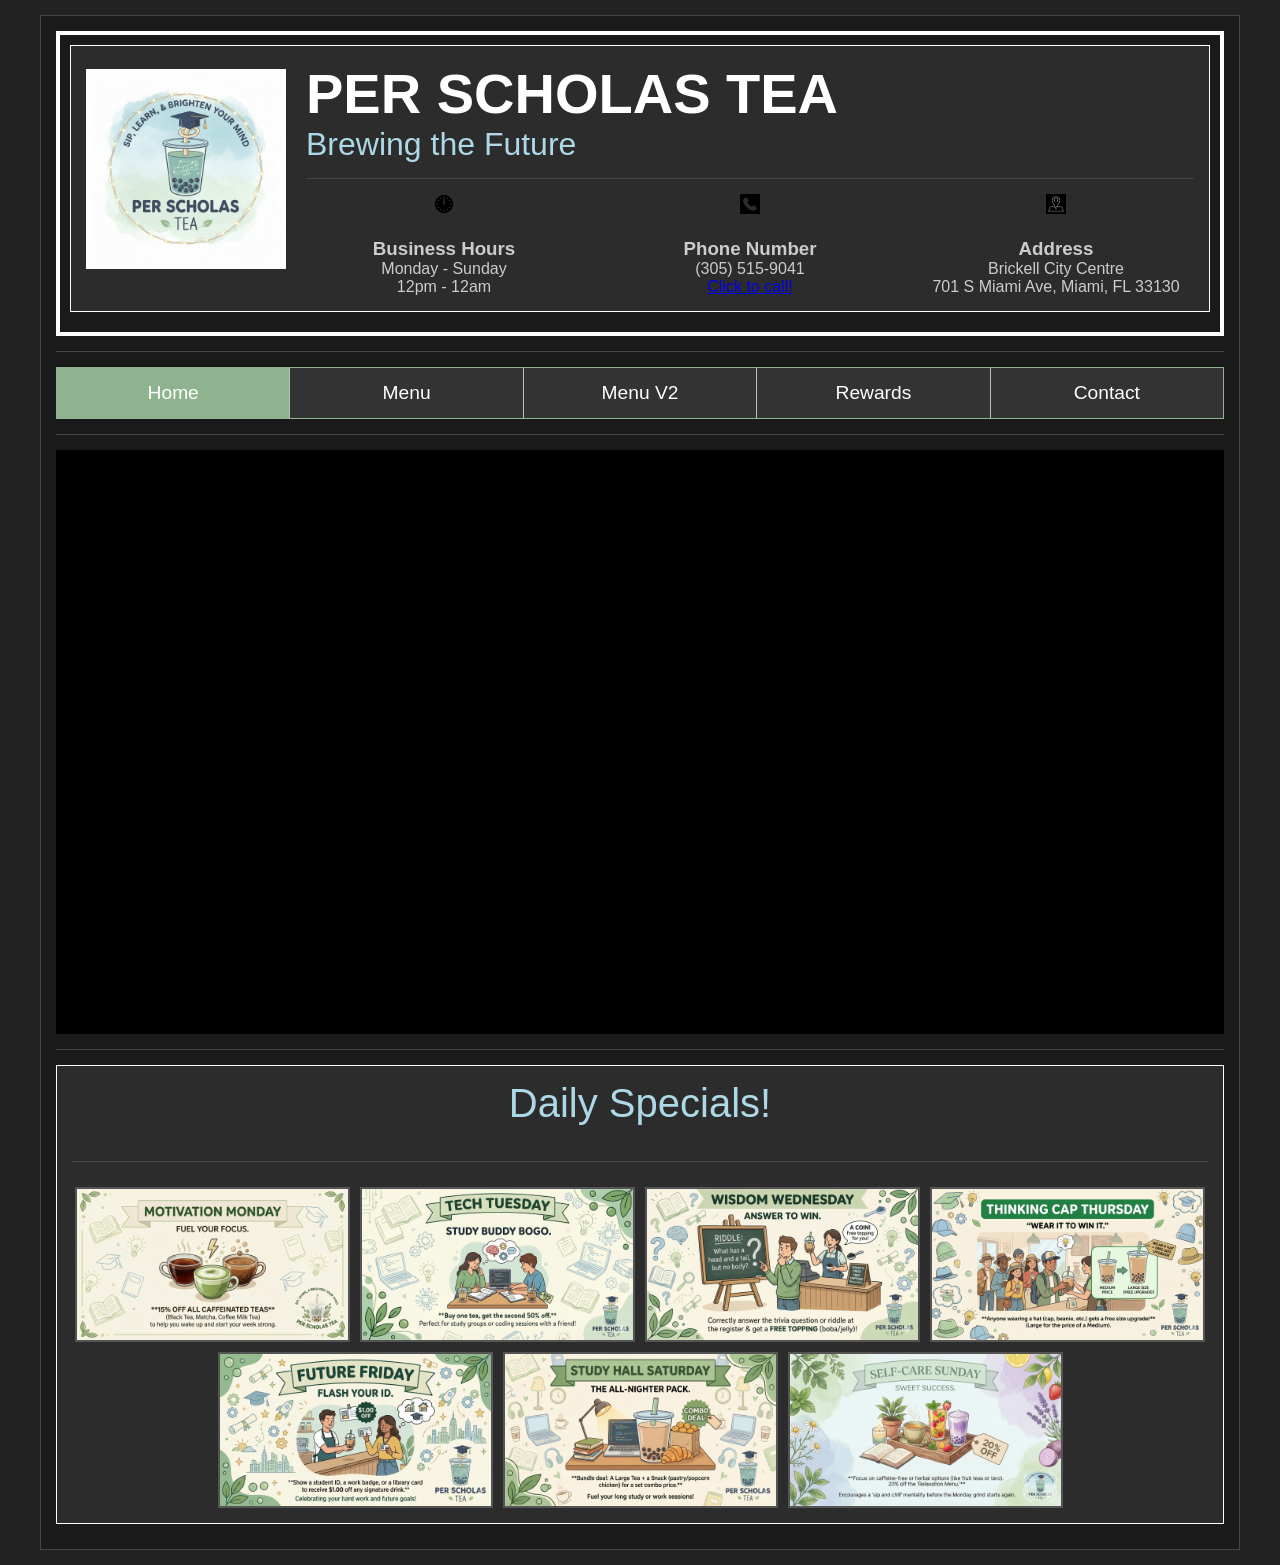
==== index.html @ 9b8daed0 "Code modifications on all pages for finalization" ====
<!DOCTYPE html>
<html lang="en">
<head>
    <meta charset="UTF-8">
    <meta name="viewport" content="width=device-width, initial-scale=1.0">
    <title>Per Scholas Tea Index</title>
    <link rel="stylesheet" href="style.css">
</head>

<body>
        <main id="main-container">
        <header id="section1">

            <div class="box b0-business">
                <img 
                    src="BusinessLogo.png" 
                    alt="Per Scholas Tea Business Logo" 
                    class="business-img">
<hr class="section-hr">
            <div class="header-text"> 
                <h1 class="BusinessName">PER SCHOLAS TEA</h1> 
                <p class="BusinessSlogan">Brewing the Future</p>
                
<hr class="section-hr">

                <div class="businessInfo-container">
                    <div class="businessInfo">
                        <img class="busIcon" src="Clock.png" alt="Business Hour Icon">
                <h3>Business Hours</h3>
                <p>Monday - Sunday<br>12pm - 12am</p></div>

                 <div class="businessInfo">
                    <img class="busIcon" src="Phone.svg" alt="Phone Icon">
                <h3>Phone Number</h3>
                <p>(305) 515-9041</p>
                <a href="tel:+3055159041">Click to call!</a>
                </div>
               
            <div class="businessInfo">
                <img class="busIcon" src="Location.jpeg" alt="Address Icon">
                <h3>Address</h3>
                    <p>Brickell City Centre</p>
                    <p>701 S Miami Ave, Miami, FL 33130</p>
                 </div>
                 </div>
    
            </div>
        </div>
    </header>

<hr class="section-hr">
                <nav>
                    <ul class="mainNav">
                    <li><a class="active" href="index.html">Home</a></li>
                    <li><a href="menu.html">Menu</a></li>
                    <li><a href="menuV2.html">Menu V2</a></li>
                    <li><a href="rewards.html">Rewards</a></li>
                    <li><a href="contact.html">Contact</a></li>
                 </ul>
            </nav>
<hr class="section-hr">

            <div class="box b1-video"> 
                <video class="mainVid" autoplay muted loop playsinline>
                    <source src="MainVideo.mp4" type="video/mp4">
                    Your browser does not support the video tag.
                </video>
            </div>

<hr class="section-hr">

            <div class="box b2-promo">
                <div class="daily-title">Daily Specials!</div>                
<hr class="section-hr full-width-hr">
				<img src="Motivation-Monday.png" alt="Motivation Monday">
                <img src="Tech-Tuesday.png" alt="Tech Tuesday">
                <img src="Wisdom-Wednesday.png" alt="Wisdom Wednesday">
                <img src="Thinking-Cap-Thursday.png" alt="Thinking Cap Thursday">
                <img src="Future-Friday.png" alt="Future Friday">
                <img src="Study-Hall-Saturday.png" alt="Study Hall Saturday">
                <img src="Self-Care-Sunday.png" alt="Self-Care Sunday">
            </div>
    </main>
</body>
</html>
---- style.css ----
* {
    box-sizing: border-box;
    margin: 0;
    padding: 0;
}

body {
    background-color: #222;
    color: #ccc; 
    font-family: Arial, sans-serif;
    padding: 15px;
}

.mainNav {
	display: flex;
    width: 100%;
	margin: 0;
	padding: 0;
	font: 1.2em sans-serif;
	overflow: hidden;
	background-color: #333;
    border:1px solid #8FB38F ;

}
.mainNav li {
    flex: 1;
    list-style: none;      /* Removes the bullet points */
    border-left: 1px solid #bbb;
}

.mainNav li:first-child {
    border-left: none;
}

.mainNav a {
    display: block;
    width: 100%;
    color: white;
    text-align: center; /* Ensures text is in the middle */
    padding: 14px 0;
    text-decoration: none;
}

.box {
    padding: 15px;
    background-color: #2c2c2c;
    border: 1px solid white
}

.b0-business {
    flex: 3 1 450px;
    display: flex;
    flex-direction: row;
    align-items: center;
    text-align: left;
    gap: 10px;
}

.business-img {
    width: 200px; 
    height: 200px; 
    object-fit: cover;
    margin-bottom: 20px;
    border: 3px solid white; 
}

.BusinessName {
    color: white;
    font-size: 3.5em;
}

.BusinessSlogan {
    color: lightblue;
    font-size: 2em;
}

.businessInfo-container {
    display: grid;
    grid-template-columns: 1fr 1fr 1fr;
    align-items: left;
    width: 100%;
    gap: 30px;               
}

.busIcon {
    width: 20px; 
    height: 20px; 
    object-fit: cover;
    margin-bottom: 20px;
}
.businessInfo {
    text-align: center;
}

li {
    border-left: 1px solid #bbb; 
}

li a {
	display: block;
	color: white;
	text-align: center;
	padding: 10px 15px;
	text-decoration: none;
}

li a:hover:not(.active) {
	background-color: #111;
}

.active {
	background-color: #8FB38F;
} 

.separator, .section-hr {
    border: none; 
    height: 1px; 
    background-color: #444; 
    margin: 15px 0; 
}

.full-width-hr {
    width: 100%;
}

#main-container {
    max-width: 1200px;
    margin: 0 auto; 
    background-color: #1a1a1a;
    padding: 15px;   
    border: 1px solid #444;
}

#section1 {
    display: flex;
    flex-wrap: wrap;
    border: 4px solid white;
    gap: 10px;
    padding: 10px;
}

.box {
    padding: 15px;
    background-color: #2c2c2c;
    border: 1px solid white;
    margin-bottom: 10px;
}

/*index*/
.b1-video {
    width: 100%;
    padding: 0;
    background: black;
    overflow: hidden;
    border: none;
}

.mainVid {
    width: 100%; 
    height: auto; 
    object-fit: cover;
    display: block;
}

/* -- ADDED -- */
.header-text {
	flex: 1;
}/* -- ADDED -- */

.shopName {
    color: white;
    font-size: 3.5em;
/* -- ADDED -- */
    margin-bottom: 10px;
}

.slogan {
    color: lightblue;
    font-size: 2.5em;
}

.daily-title {
    width: 100%;
    text-align: center;
    color: lightblue;
    font-size: 2.5em;
    margin-bottom: 10px;
}


.DailySpecials {
    color: lightblue;
    font-size: 2.5em;
    text-align: center;
}

.b2-promo {
    flex: 1 1 100%;
    background-color:#2c2c2c;
    padding: 15px;
/* -- ADDED -- */
    display: flex;
    gap: 10px;
    flex-wrap: wrap;
    justify-content: center;
/* -- REMOVED -- */
    /* margin: 1; */
}

/* -- ADDED -- */
.b2-promo img {
    max-width: 275px;
    height: auto;
    border: 2px solid #555;
}/* -- ADDED -- */

    /*Menu*/
#section2 {
    flex: 2;
    min-width: 400px;
    border: 4px solid white;
}

.main-menu-flex { 
	display: flex; 
}

/* -- ADDED -- */
.menu-col {
    flex: 3; /* Takes up 3/4 of the space */
    min-width: 300px;
}/* -- ADDED -- */

/* -- ADDED -- */
.content-col {
    flex: 1; /* Takes up 1/4 of the space (Sidebar) */
    min-width: 250px;
}/* -- ADDED -- */


/* -- ADDED -- */
.teaDes {
    display: grid;
    grid-template-columns: 90px 1fr;
    gap: 15px;
    align-items: start;
    background-color: #333;
    padding: 10px;
    margin-bottom: 10px;
    border-radius: 5px;
}/* -- ADDED -- */

.drinkImage{
    width: 80px;
    height: 80px;
    object-fit: cover;
    border-radius: 5px;
    grid-column: 1;
    grid-row: 1 / span 2;
}
.teaDes h3 {
    grid-column: 2;
    margin: 0;
    display: flex;
    justify-content: space-between;
    color: #8FB38F;
/* -- ADDED -- */
    font-size: 1.1em;
}

.teaDes h3 .drinkDes1{
    grid-column: 2;
    margin: 0;
    display: flex;
    justify-content: space-between;
    color: #8FB38F;
/* -- ADDED -- */
    font-size: 1.1em;
    margin-bottom: 5px;
/* -- REMOVED -- 
    align-items: flex-start;
    flex-wrap: wrap;
    gap: 10px;
    */
}

.teaType {
    display: flex;
    justify-content: space-between;
    color: white;
/* -- ADDED -- */
    font-size: 1.5em;
    margin-bottom: 5px;
/* -- REMOVED -- 
    align-items: flex-start;
    flex-wrap: wrap;
    gap: 10px;
    */
}

.topType h3 {
    color: #8FB38F;
/* -- ADDED -- */
    font-size: 1.1em;
    margin-bottom: 5px;
    text-align: center;
/* -- REMOVED -- 
    align-items: flex-start;
    flex-wrap: wrap;
    gap: 10px;
    */
}

.topCol {
    display: grid; 
    grid-template-columns: 1fr 1fr; 
    gap: 10px; 
    list-style: none; 
}

.topCol2 {
    display: grid; 
    grid-template-columns: 1fr 1fr; 
    gap: 10px; 
    list-style: none; 
    padding: 0;
}

.topping-item {
    display: flex; 
    flex-direction: column; 
    align-items: center; 
    text-align: center; 
    border: none;
}

.section-title {
    font-size: 1.4em;
    color: white;
    border-bottom: 2px solid #555;
    padding-bottom: 15px;
    margin-bottom: 15px;
    font-weight: bold;
    text-align: center;
}

.MenuTitle {
    font-size: 2.0em;
    color: white;
    border-bottom: 2px solid #555;
    padding-bottom: 15px;
    margin-bottom: 15px;
    font-weight: bold;
    text-align: center;
}

#section3 {
    display: flex;
    flex-wrap: wrap;
    border: 4px solid white;
    gap: 10px;
    padding: 10px;
}

.size-table {
	width: 100%;
    border-collapse: collapse;
    margin-bottom: 20px;
/* -- ADDED -- */
    color: #ccc;
}

.size-table th {
    border: 1px solid #ddd;
	    padding: 8px;
        text-align: center;
        text-emphasis: strong;
}

.size-table td {
    border: 1px solid #ddd;
	    padding: 8px;
        text-align: center;
}

.size-table th {
/* -- REMOVED -- 
    background-color: #f2f2f2;
    */
/* -- ADDED -- */
    background-color: #444;
    color: white;
}
        
.price {
/* -- REMOVED -- 
    margin: 0 0 0 0;
    font-size: 0.9em;
    color: #aaa;
    white-space: nowrap;
    */
/* -- ADDED -- */
    font-size: 0.9em;
    color: #eee;
}

.b5-sizes, .b6-sweetness, .b7-toppings {
    flex: 1; /* Takes up 1/4 of the space (Sidebar) */
    min-width: 250px;
}/* -- ADDED -- */
/* --- SWEETNESS BARS --- */
.sweetLev-container {
	width: 100%;
    border-collapse: collapse;
    margin-bottom: 20px;
/* -- ADDED -- */
    color: #ccc;
}
.sweetLev {
    display: block;
    margin-bottom: 5px;
    font-weight: bold;
/* -- ADDED -- */
	font-size: 0.9rem;
}

.bar-outer {
    height: 20px;
    background-color: #444;
    border-radius: 10px;
    overflow: hidden;
}

.bar-inner {
    height: 100%;
    text-align: right;
    padding-right: 10px;
    line-height: 20px;
    color: white;
    transition: width 0.5s;
/* -- REMOVED -- 
    border-radius: 10px 0 0 10px; 
 */
/* -- ADDED -- */
    font-size: 0.8rem;
    background-color: #8FB38F; /* Default Green */
}

.topImage {
    width: 100px; 
    height: 100px; 
    object-fit: cover;

}

.topImageV2 {
    width: 100px; 
    height: 100px; 
    object-fit: cover;
    margin-bottom: 20px;
}
/* --- REWARDS & CONTACT --- */
.form-group {
    margin-bottom: 15px;
}

fieldset {
    border: 1px solid #ccc;
    padding: 15Px;
    margin-bottom: 20px;
/* -- ADDED -- */
	background-color: #252525;
}

legend {
    font-size: 1.5em;
	font-weight: bold;
    text-align: left;
    color: #fff;        /* -- REMOVED --  eee*/ 
/* -- ADDED -- */
    padding: 0 5px;
}

.topCol2 {
    display: grid;
    grid-template-columns: repeat(4, 1fr); /* Creates 4 columns */
    gap: 15px;               
    list-style: none;            
    padding: 0;
    margin: 0;
}

.topCol2 li {
    color: #ccc; 
    padding: 5px 0; 
    border-bottom: 1px solid #444; 
}

.drinkSizes {
    display: grid;
    grid-template-columns: 1fr 2fr 1fr;
    align-items: center;
    width: 100%;
    gap: 30px;               
}


.rewards-info h3 {
    margin: 0;
    display: flex;
    justify-content: space-between;
    color: #8FB38F;
/* -- ADDED -- */
    font-size: 1.1em;
}

.rewardsOutline {
    display: grid;
    grid-template-columns: repeat(auto-fit, minmax(250px, 1fr));
    gap: 20px;
    background-color: #333;
    padding: 20px;
    margin-bottom: 20px;
    border-radius: 5px;
}

.reward.box {
    text-align: center;
    padding: 10px;
    background-color: #2c2c2c;
    border: 1px solid #444;
}

.rewardsImage {
    width: 333px;
    height: auto;
    object-fit: cover;
    border-radius: 5px;
    margin-top: 10px;
}

/* -- ADDED -- */
input[type="text"], 
input[type="email"], 
input[type="tel"], 
input[type="date"], 
input[type="password"], 
input[type="number"],
input[type="time"],
select, 
textarea {
    width: 100%;
    padding: 8px;
    border: 1px solid #555;
    background-color: #eee;
    color: #000;
    border-radius: 4px;
}/* -- ADDED -- */

textarea {
    height: 100px;
/* -- ADDED -- */   
    resize: vertical;
/* -- REMOVED -- 
    width: 100%;
    padding: 10px;
    margin-bottom: 10px;
    */
}



.radio-group {
    display: flex;
    align-items: center; 
    gap: 10px; 
}

.radio-group input[type="radio"] {
    margin: 0; 
    margin-right: 5px; 
    cursor: pointer;
}

.radio-group label {
    cursor: pointer; 
    margin-right: 15px; 
}


.ClearBtn, /* -- ADDED -- */ button {
    background-color: white;
    color: black;
    padding: 12px 20px;
    border: none;
    cursor: pointer;
    transition: transform 0.3s ease;
/* -- ADDED -- */
	font-size: 1rem;
	margin-top: 10px;
}

.ClearBtn:hover {
    transform: scale(1.05)
    background-color: #d32f2f; /* Darker red on hover */
    opacity: 0.9;
}

.SubmitBtn, /* -- ADDED -- */ button {
    background-color: #8FB38F;
    color: white;
    padding: 12px 20px;
    border: none;
    cursor: pointer;
    transition: transform 0.3s ease;
/* -- ADDED -- */
	font-size: 1rem;
	margin-top: 10px;
}

.SubmitBtn:hover, /* -- ADDED -- */ button {
    transform: scale(1.05);
/* -- ADDED -- */
	background-color: #45a049;
}

@keyframes wiggle {
    0% { transform: rotate(0deg); }
    25% { transform: rotate(5deg); }
    50% { transform: rotate(0deg); }
    75% { transform: rotate(-5deg); }
    100% { transform: rotate(0deg); }
}

.AnimatedHeader:hover {
    animation: wiggle 0.5s ease-in-out;
    cursor: default;
    color: #4CAF50;
}
.GetUpdates {
    max-width: 100%;
    margin: 0 auto; /* Centers the form */
}

    .ContactContainer {
    max-width: 100%;
    margin: 0 auto; /* Centers the form */
}
    
.GetUpdates {
    padding: 20px;
    text-align: left;
/* -- ADDED -- */
    color: white; /* Dark text for light background box */
    border-radius: 5px;
    border-color: white;
}
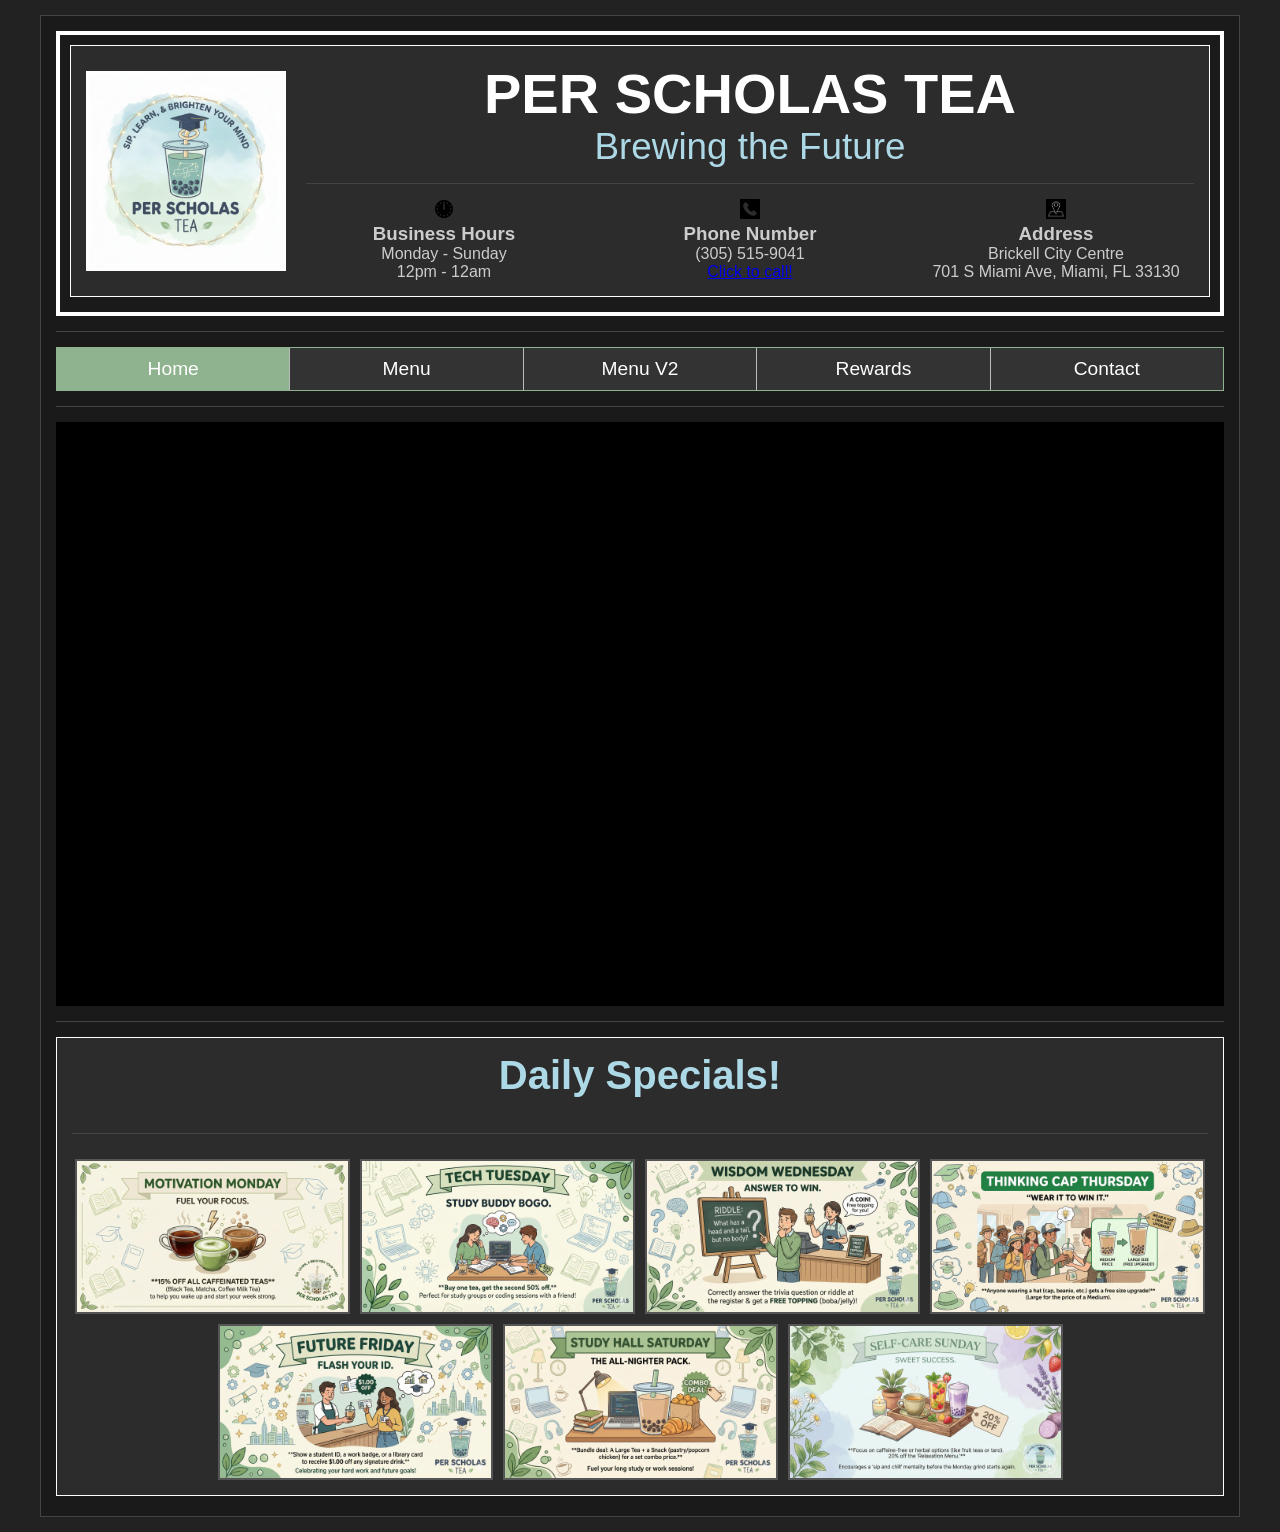
==== commit a98b1585: "Code Revised and media folder created" ====
--- a/index.html
+++ b/index.html
@@ -8,78 +8,92 @@
 </head>
 
 <body>
-        <main id="main-container">
+    <div id="main-container">
         <header id="section1">
-
             <div class="box b0-business">
                 <img 
-                    src="BusinessLogo.png" 
+                    src="media/BusinessLogo.png" 
                     alt="Per Scholas Tea Business Logo" 
                     class="business-img">
-<hr class="section-hr">
-            <div class="header-text"> 
-                <h1 class="BusinessName">PER SCHOLAS TEA</h1> 
-                <p class="BusinessSlogan">Brewing the Future</p>
+
+                <hr class="section-hr">
+            
+                <div class="header-text"> 
+                    <h1 class="BusinessName">PER SCHOLAS TEA</h1> 
+                    <p class="BusinessSlogan">Brewing the Future</p>
                 
-<hr class="section-hr">
+                    <hr class="section-hr">
 
-                <div class="businessInfo-container">
-                    <div class="businessInfo">
-                        <img class="busIcon" src="Clock.png" alt="Business Hour Icon">
-                <h3>Business Hours</h3>
-                <p>Monday - Sunday<br>12pm - 12am</p></div>
+                    <div class="businessInfo-container">
+                        <div class="businessInfo">
+                            <img 
+                                class="busIcon" 
+                                src="media/Clock.png" 
+                                alt="Business Hour Icon">
+                            <h3>Business Hours</h3>
+                            <p>Monday - Sunday<br>12pm - 12am</p>
+                        </div>
 
-                 <div class="businessInfo">
-                    <img class="busIcon" src="Phone.svg" alt="Phone Icon">
-                <h3>Phone Number</h3>
-                <p>(305) 515-9041</p>
-                <a href="tel:+3055159041">Click to call!</a>
+                        <div class="businessInfo">
+                            <img 
+                                class="busIcon" 
+                                src="media/Phone.svg" 
+                                alt="Phone Icon">
+                            <h3>Phone Number</h3>
+                            <p>(305) 515-9041</p>
+                            <a href="tel:+3055159041">Click to call!</a>
+                        </div>
+               
+                        <div class="businessInfo">
+                            <img 
+                                class="busIcon" 
+                                src="media/Location.jpeg" 
+                                alt="Address Icon">
+                            <h3>Address</h3>
+                            <p>Brickell City Centre</p>
+                            <p>701 S Miami Ave, Miami, FL 33130</p>
+                        </div>
+                    </div>
                 </div>
-               
-            <div class="businessInfo">
-                <img class="busIcon" src="Location.jpeg" alt="Address Icon">
-                <h3>Address</h3>
-                    <p>Brickell City Centre</p>
-                    <p>701 S Miami Ave, Miami, FL 33130</p>
-                 </div>
-                 </div>
-    
             </div>
+        </header>
+
+        <hr class="section-hr">
+
+        <nav>
+            <ul class="mainNav">
+                <li><a class="active" href="index.html">Home</a></li>
+                <li><a href="menu.html">Menu</a></li>
+                <li><a href="menuV2.html">Menu V2</a></li>
+                <li><a href="rewards.html">Rewards</a></li>
+                <li><a href="contact.html">Contact</a></li>
+            </ul>
+        </nav>
+
+        <hr class="section-hr">
+
+    <main>
+        <div class="box b1-video"> 
+            <video class="mainVid" autoplay muted loop playsinline>
+                    <source src="media/MainVideo.mp4" type="video/mp4">
+                    Your browser does not support the video tag.
+            </video>
         </div>
-    </header>
 
-<hr class="section-hr">
-                <nav>
-                    <ul class="mainNav">
-                    <li><a class="active" href="index.html">Home</a></li>
-                    <li><a href="menu.html">Menu</a></li>
-                    <li><a href="menuV2.html">Menu V2</a></li>
-                    <li><a href="rewards.html">Rewards</a></li>
-                    <li><a href="contact.html">Contact</a></li>
-                 </ul>
-            </nav>
-<hr class="section-hr">
+    <hr class="section-hr">
 
-            <div class="box b1-video"> 
-                <video class="mainVid" autoplay muted loop playsinline>
-                    <source src="MainVideo.mp4" type="video/mp4">
-                    Your browser does not support the video tag.
-                </video>
-            </div>
-
-<hr class="section-hr">
-
-            <div class="box b2-promo">
-                <div class="daily-title">Daily Specials!</div>                
-<hr class="section-hr full-width-hr">
-				<img src="Motivation-Monday.png" alt="Motivation Monday">
-                <img src="Tech-Tuesday.png" alt="Tech Tuesday">
-                <img src="Wisdom-Wednesday.png" alt="Wisdom Wednesday">
-                <img src="Thinking-Cap-Thursday.png" alt="Thinking Cap Thursday">
-                <img src="Future-Friday.png" alt="Future Friday">
-                <img src="Study-Hall-Saturday.png" alt="Study Hall Saturday">
-                <img src="Self-Care-Sunday.png" alt="Self-Care Sunday">
-            </div>
-    </main>
+    <div class="box b2-promo">
+        <h2 class="daily-title">Daily Specials!</h2>                
+            <hr class="section-hr full-width-hr">
+				<img src="media/Motivation-Monday.png" alt="Motivation Monday">
+                <img src="media/Tech-Tuesday.png" alt="Tech Tuesday">
+                <img src="media/Wisdom-Wednesday.png" alt="Wisdom Wednesday">
+                <img src="media/Thinking-Cap-Thursday.png" alt="Thinking Cap Thursday">
+                <img src="media/Future-Friday.png" alt="Future Friday">
+                <img src="media/Study-Hall-Saturday.png" alt="Study Hall Saturday">
+                <img src="media/Self-Care-Sunday.png" alt="Self-Care Sunday">
+        </div>
+        </main>
+    </div>
 </body>
 </html> 
--- a/style.css
+++ b/style.css
@@ -10,6 +10,7 @@
     font-family: Arial, sans-serif;
     padding: 15px;
 }
+
 
 .mainNav {
 	display: flex;
@@ -32,13 +33,17 @@
     border-left: none;
 }
 
-.mainNav a {
+.mainNav li a {
     display: block;
     width: 100%;
     color: white;
     text-align: center; /* Ensures text is in the middle */
-    padding: 14px 0;
+    padding: 10px 15px;
     text-decoration: none;
+}
+
+.mainNav li a:hover:not(.active) {
+	background-color: #111;
 }
 
 .box {
@@ -52,7 +57,7 @@
     display: flex;
     flex-direction: row;
     align-items: center;
-    text-align: left;
+    text-align: center;
     gap: 10px;
 }
 
@@ -60,7 +65,7 @@
     width: 200px; 
     height: 200px; 
     object-fit: cover;
-    margin-bottom: 20px;
+    margin-bottom: 0;
     border: 3px solid white; 
 }
 
@@ -71,13 +76,13 @@
 
 .BusinessSlogan {
     color: lightblue;
-    font-size: 2em;
+    font-size: 2.3em;
 }
 
 .businessInfo-container {
     display: grid;
     grid-template-columns: 1fr 1fr 1fr;
-    align-items: left;
+    align-items: start;
     width: 100%;
     gap: 30px;               
 }
@@ -86,26 +91,10 @@
     width: 20px; 
     height: 20px; 
     object-fit: cover;
-    margin-bottom: 20px;
+    margin-bottom: 0;
 }
 .businessInfo {
     text-align: center;
-}
-
-li {
-    border-left: 1px solid #bbb; 
-}
-
-li a {
-	display: block;
-	color: white;
-	text-align: center;
-	padding: 10px 15px;
-	text-decoration: none;
-}
-
-li a:hover:not(.active) {
-	background-color: #111;
 }
 
 .active {
@@ -143,7 +132,7 @@
     padding: 15px;
     background-color: #2c2c2c;
     border: 1px solid white;
-    margin-bottom: 10px;
+    margin-bottom: 5px;
 }
 
 /*index*/
@@ -171,7 +160,7 @@
     color: white;
     font-size: 3.5em;
 /* -- ADDED -- */
-    margin-bottom: 10px;
+    margin-bottom: 0;
 }
 
 .slogan {
@@ -276,7 +265,7 @@
     color: #8FB38F;
 /* -- ADDED -- */
     font-size: 1.1em;
-    margin-bottom: 5px;
+    margin-bottom: 0;
 /* -- REMOVED -- 
     align-items: flex-start;
     flex-wrap: wrap;
@@ -290,7 +279,7 @@
     color: white;
 /* -- ADDED -- */
     font-size: 1.5em;
-    margin-bottom: 5px;
+    margin-bottom: 0;
 /* -- REMOVED -- 
     align-items: flex-start;
     flex-wrap: wrap;
@@ -316,6 +305,7 @@
     grid-template-columns: 1fr 1fr; 
     gap: 10px; 
     list-style: none; 
+    padding: 0;
 }
 
 .topCol2 {
@@ -339,7 +329,8 @@
     color: white;
     border-bottom: 2px solid #555;
     padding-bottom: 15px;
-    margin-bottom: 15px;
+    margin-top: 20px;
+    margin-bottom: 10px;
     font-weight: bold;
     text-align: center;
 }
@@ -374,8 +365,8 @@
     border: 1px solid #ddd;
 	    padding: 8px;
         text-align: center;
-        text-emphasis: strong;
-}
+        font-weight: bold;
+    }
 
 .size-table td {
     border: 1px solid #ddd;
@@ -466,7 +457,7 @@
 
 fieldset {
     border: 1px solid #ccc;
-    padding: 15Px;
+    padding: 15px;
     margin-bottom: 20px;
 /* -- ADDED -- */
 	background-color: #252525;
@@ -568,9 +559,10 @@
     */
 }
 
-
-
 .radio-group {
+    justify-content: space-between;
+    text-align: center;
+    width: 100%;
     display: flex;
     align-items: center; 
     gap: 10px; 
@@ -601,7 +593,7 @@
 }
 
 .ClearBtn:hover {
-    transform: scale(1.05)
+    transform: scale(1.05);
     background-color: #d32f2f; /* Darker red on hover */
     opacity: 0.9;
 }
@@ -618,7 +610,7 @@
 	margin-top: 10px;
 }
 
-.SubmitBtn:hover, /* -- ADDED -- */ button {
+.SubmitBtn:hover /* -- ADDED -- */ button {
     transform: scale(1.05);
 /* -- ADDED -- */
 	background-color: #45a049;
@@ -642,13 +634,14 @@
     margin: 0 auto; /* Centers the form */
 }
 
-    .ContactContainer {
+.ContactContainer {
+    padding:10px;
     max-width: 100%;
     margin: 0 auto; /* Centers the form */
 }
     
 .GetUpdates {
-    padding: 20px;
+    padding:10px;
     text-align: left;
 /* -- ADDED -- */
     color: white; /* Dark text for light background box */
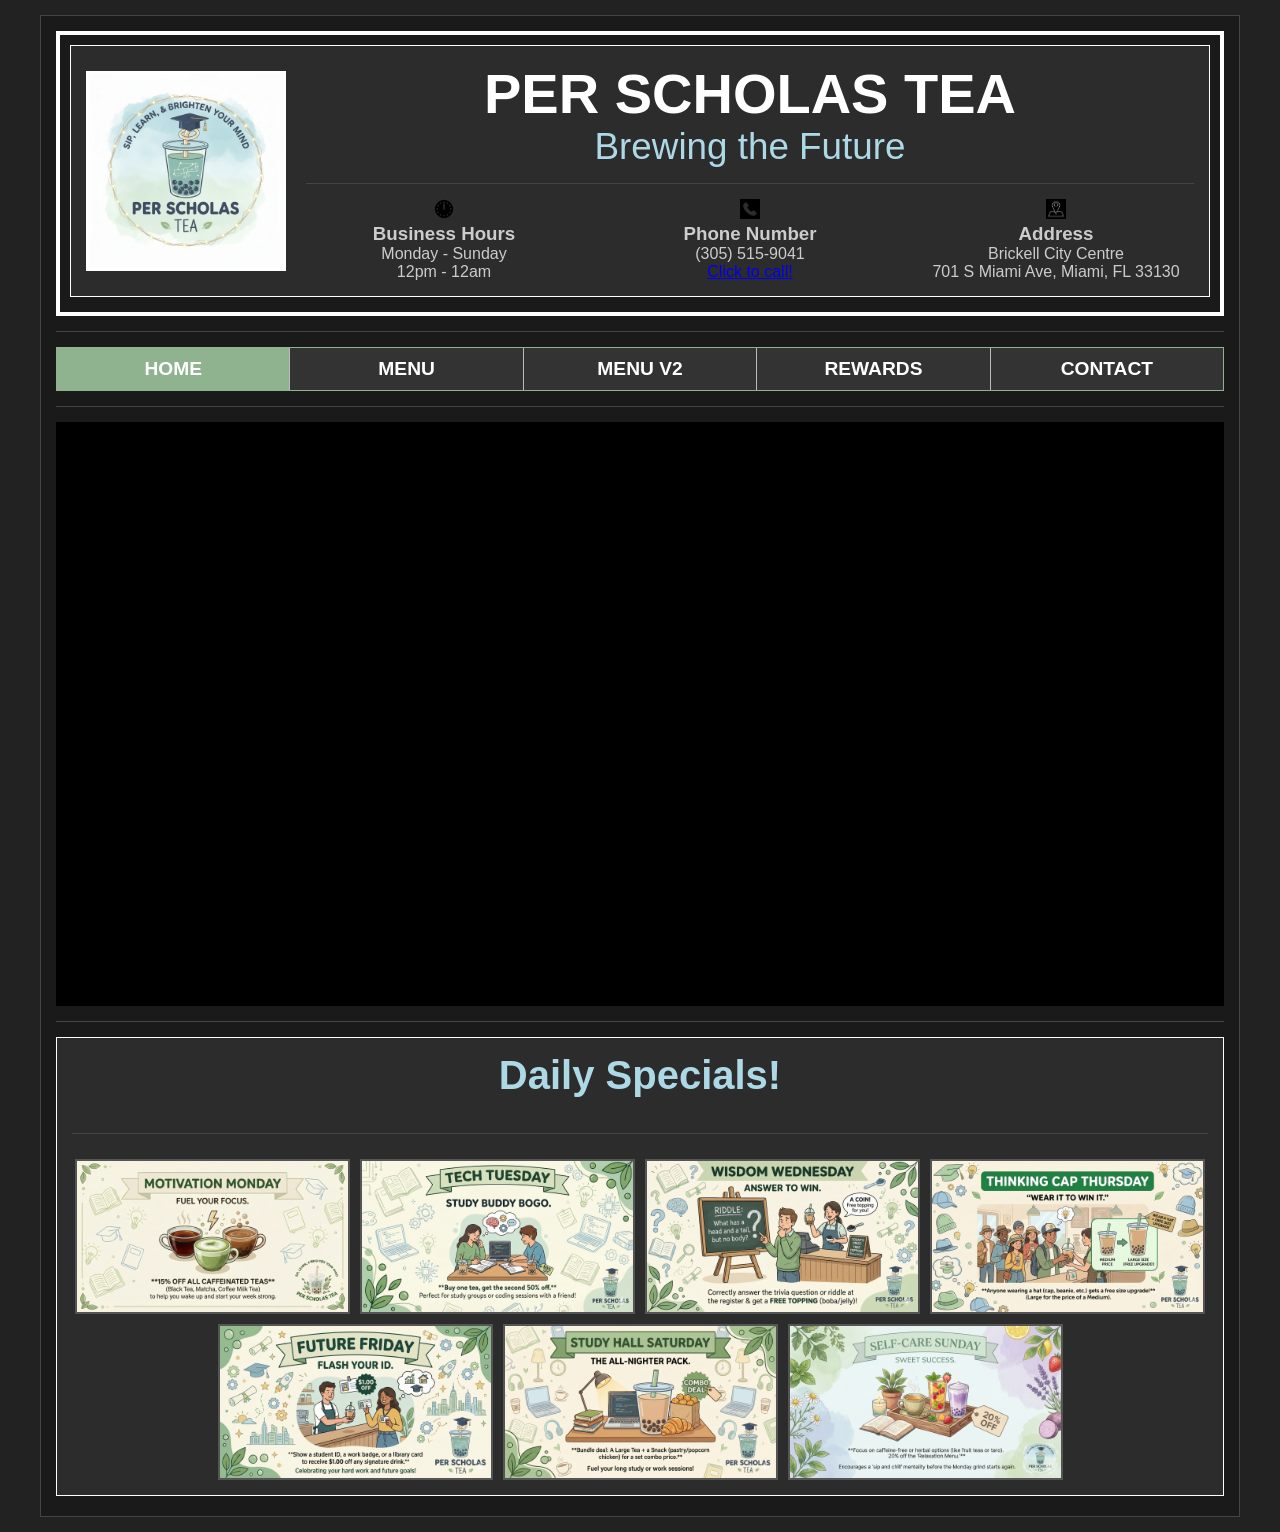
==== commit 43c23ff8: "rewards page header formating changed" ====
--- a/index.html
+++ b/index.html
@@ -62,11 +62,11 @@
 
         <nav>
             <ul class="mainNav">
-                <li><a class="active" href="index.html">Home</a></li>
-                <li><a href="menu.html">Menu</a></li>
-                <li><a href="menuV2.html">Menu V2</a></li>
-                <li><a href="rewards.html">Rewards</a></li>
-                <li><a href="contact.html">Contact</a></li>
+                <li><a class="active" href="index.html">HOME</a></li>
+                <li><a href="menu.html">MENU</a></li>
+                <li><a href="menuV2.html">MENU V2</a></li>
+                <li><a href="rewards.html">REWARDS</a></li>
+                <li><a href="contact.html">CONTACT</a></li>
             </ul>
         </nav>
 
--- a/style.css
+++ b/style.css
@@ -1,3 +1,6 @@
+/*=========================================
+		   GLOBAL RESET & BODY
+=========================================*/
 * {
     box-sizing: border-box;
     margin: 0;
@@ -11,45 +14,30 @@
     padding: 15px;
 }
 
-
-.mainNav {
-	display: flex;
-    width: 100%;
-	margin: 0;
-	padding: 0;
-	font: 1.2em sans-serif;
-	overflow: hidden;
-	background-color: #333;
-    border:1px solid #8FB38F ;
-
-}
-.mainNav li {
-    flex: 1;
-    list-style: none;      /* Removes the bullet points */
-    border-left: 1px solid #bbb;
-}
-
-.mainNav li:first-child {
-    border-left: none;
-}
-
-.mainNav li a {
-    display: block;
-    width: 100%;
-    color: white;
-    text-align: center; /* Ensures text is in the middle */
-    padding: 10px 15px;
-    text-decoration: none;
-}
-
-.mainNav li a:hover:not(.active) {
-	background-color: #111;
+#main-container {
+    max-width: 1200px;
+    margin: 0 auto; 
+    background-color: #1a1a1a;
+    padding: 15px;   
+    border: 1px solid #444;
+}
+
+/*=========================================
+		    HEADER & LOGO
+=========================================*/
+#section1 {
+    display: flex;
+    flex-wrap: wrap;
+    border: 4px solid white;
+    gap: 10px;
+    padding: 10px;
 }
 
 .box {
     padding: 15px;
     background-color: #2c2c2c;
-    border: 1px solid white
+    border: 1px solid white;
+    margin-bottom: 5px;
 }
 
 .b0-business {
@@ -69,6 +57,11 @@
     border: 3px solid white; 
 }
 
+/* -- ADDED -- */
+.header-text {
+	flex: 1;
+}/* -- ADDED -- */
+
 .BusinessName {
     color: white;
     font-size: 3.5em;
@@ -97,45 +90,52 @@
     text-align: center;
 }
 
+/*=========================================
+		    NAVIGATION
+=========================================*/
+.mainNav {
+	display: flex;
+    width: 100%;
+	margin: 0;
+	padding: 0;
+	font: 1.2em sans-serif;
+	overflow: hidden;
+	background-color: #333;
+    border:1px solid #8FB38F;
+    font-weight: bold;
+}
+
+.mainNav li {
+    flex: 1;
+    list-style: none;      /* Removes the bullet points */
+    border-left: 1px solid #bbb;
+}
+
+.mainNav li:first-child {
+    border-left: none;
+}
+
+.mainNav li a {
+    display: block;
+    width: 100%;
+    color: white;
+    text-align: center; /* Ensures text is in the middle */
+    padding: 10px 15px;
+    text-decoration: none;
+}
+
+.mainNav li a:hover:not(.active) {
+	background-color: #111;
+}
+
 .active {
 	background-color: #8FB38F;
 } 
 
-.separator, .section-hr {
-    border: none; 
-    height: 1px; 
-    background-color: #444; 
-    margin: 15px 0; 
-}
-
-.full-width-hr {
-    width: 100%;
-}
-
-#main-container {
-    max-width: 1200px;
-    margin: 0 auto; 
-    background-color: #1a1a1a;
-    padding: 15px;   
-    border: 1px solid #444;
-}
-
-#section1 {
-    display: flex;
-    flex-wrap: wrap;
-    border: 4px solid white;
-    gap: 10px;
-    padding: 10px;
-}
-
-.box {
-    padding: 15px;
-    background-color: #2c2c2c;
-    border: 1px solid white;
-    margin-bottom: 5px;
-}
-
-/*index*/
+
+/*=========================================
+		    HOME/INDEX PAGE
+=========================================*/
 .b1-video {
     width: 100%;
     padding: 0;
@@ -151,36 +151,12 @@
     display: block;
 }
 
-/* -- ADDED -- */
-.header-text {
-	flex: 1;
-}/* -- ADDED -- */
-
-.shopName {
-    color: white;
-    font-size: 3.5em;
-/* -- ADDED -- */
-    margin-bottom: 0;
-}
-
-.slogan {
-    color: lightblue;
-    font-size: 2.5em;
-}
-
 .daily-title {
     width: 100%;
     text-align: center;
     color: lightblue;
     font-size: 2.5em;
     margin-bottom: 10px;
-}
-
-
-.DailySpecials {
-    color: lightblue;
-    font-size: 2.5em;
-    text-align: center;
 }
 
 .b2-promo {
@@ -195,7 +171,6 @@
 /* -- REMOVED -- */
     /* margin: 1; */
 }
-
 /* -- ADDED -- */
 .b2-promo img {
     max-width: 275px;
@@ -203,15 +178,27 @@
     border: 2px solid #555;
 }/* -- ADDED -- */
 
-    /*Menu*/
+
+/*=========================================
+		    MENU PAGE 
+=========================================*/
 #section2 {
     flex: 2;
     min-width: 400px;
     border: 4px solid white;
 }
 
+#section3 {
+    display: flex;
+    flex-wrap: wrap;
+    border: 4px solid white;
+    gap: 10px;
+    padding: 10px;
+}
+
 .main-menu-flex { 
 	display: flex; 
+    gap: 20px;
 }
 
 /* -- ADDED -- */
@@ -227,7 +214,56 @@
 }/* -- ADDED -- */
 
 
-/* -- ADDED -- */
+
+/*=========================================
+		    HEADINGS & SEPARATORS
+=========================================*/
+.section-title {
+    font-size: 1.4em;
+    color: white;
+    border-bottom: 2px solid #555;
+    padding-bottom: 15px;
+    margin-top: 20px;
+    margin-bottom: 10px;
+    font-weight: bold;
+    text-align: center;
+}
+
+.MenuTitle {
+    font-size: 2.0em;
+    color: white;
+    border-bottom: 2px solid #555;
+    padding-bottom: 15px;
+    margin-bottom: 15px;
+    font-weight: bold;
+    text-align: center;
+}
+
+.separator, .section-hr {
+    border: none; 
+    height: 1px; 
+    background-color: #444; 
+    margin: 15px 0; 
+}
+
+.full-width-hr {
+    width: 100%;
+}
+
+/*=========================================
+		    DRINK ITEMS
+=========================================*/
+.menu-col h2, .content-col h2 { 
+    color: white;
+    border-bottom: 2px solid #555;
+    padding-bottom: 15px;
+    padding-top: 15px;
+    margin-bottom: 20px;
+    font-weight: bold;
+    text-align: center;
+}
+        
+
 .teaDes {
     display: grid;
     grid-template-columns: 90px 1fr;
@@ -239,7 +275,7 @@
     border-radius: 5px;
 }/* -- ADDED -- */
 
-.drinkImage{
+.drinkImage {
     width: 80px;
     height: 80px;
     object-fit: cover;
@@ -257,16 +293,15 @@
     font-size: 1.1em;
 }
 
-.teaDes h3 .drinkDes1{
+.drinkDes1 {
     grid-column: 2;
     margin: 0;
-    display: flex;
     justify-content: space-between;
-    color: #8FB38F;
+    color: #ccc;
 /* -- ADDED -- */
     font-size: 1.1em;
     margin-bottom: 0;
-/* -- REMOVED -- 
+    text-align: left;/* -- REMOVED -- 
     align-items: flex-start;
     flex-wrap: wrap;
     gap: 10px;
@@ -287,102 +322,6 @@
     */
 }
 
-.topType h3 {
-    color: #8FB38F;
-/* -- ADDED -- */
-    font-size: 1.1em;
-    margin-bottom: 5px;
-    text-align: center;
-/* -- REMOVED -- 
-    align-items: flex-start;
-    flex-wrap: wrap;
-    gap: 10px;
-    */
-}
-
-.topCol {
-    display: grid; 
-    grid-template-columns: 1fr 1fr; 
-    gap: 10px; 
-    list-style: none; 
-    padding: 0;
-}
-
-.topCol2 {
-    display: grid; 
-    grid-template-columns: 1fr 1fr; 
-    gap: 10px; 
-    list-style: none; 
-    padding: 0;
-}
-
-.topping-item {
-    display: flex; 
-    flex-direction: column; 
-    align-items: center; 
-    text-align: center; 
-    border: none;
-}
-
-.section-title {
-    font-size: 1.4em;
-    color: white;
-    border-bottom: 2px solid #555;
-    padding-bottom: 15px;
-    margin-top: 20px;
-    margin-bottom: 10px;
-    font-weight: bold;
-    text-align: center;
-}
-
-.MenuTitle {
-    font-size: 2.0em;
-    color: white;
-    border-bottom: 2px solid #555;
-    padding-bottom: 15px;
-    margin-bottom: 15px;
-    font-weight: bold;
-    text-align: center;
-}
-
-#section3 {
-    display: flex;
-    flex-wrap: wrap;
-    border: 4px solid white;
-    gap: 10px;
-    padding: 10px;
-}
-
-.size-table {
-	width: 100%;
-    border-collapse: collapse;
-    margin-bottom: 20px;
-/* -- ADDED -- */
-    color: #ccc;
-}
-
-.size-table th {
-    border: 1px solid #ddd;
-	    padding: 8px;
-        text-align: center;
-        font-weight: bold;
-    }
-
-.size-table td {
-    border: 1px solid #ddd;
-	    padding: 8px;
-        text-align: center;
-}
-
-.size-table th {
-/* -- REMOVED -- 
-    background-color: #f2f2f2;
-    */
-/* -- ADDED -- */
-    background-color: #444;
-    color: white;
-}
-        
 .price {
 /* -- REMOVED -- 
     margin: 0 0 0 0;
@@ -395,18 +334,71 @@
     color: #eee;
 }
 
+
+
+/*=========================================
+		SIDEBAR
+=========================================*/
 .b5-sizes, .b6-sweetness, .b7-toppings {
     flex: 1; /* Takes up 1/4 of the space (Sidebar) */
     min-width: 250px;
 }/* -- ADDED -- */
 /* --- SWEETNESS BARS --- */
-.sweetLev-container {
+
+
+
+
+
+/*=========================================
+		SIDEBAR - SIZE
+=========================================*/
+.drinkSizes {
+    display: grid;
+    grid-template-columns: 1fr 2fr 1fr;
+    align-items: center;
+    width: 100%;
+    gap: 30px;               
+}
+
+.size-table {
 	width: 100%;
     border-collapse: collapse;
     margin-bottom: 20px;
 /* -- ADDED -- */
     color: #ccc;
 }
+
+.size-table th, .size-table td {
+    border: 1px solid #ddd;
+	padding: 8px;
+    text-align: center;
+}
+
+.size-table th {
+    font-weight: bold;
+    background-color: #444;
+    color: white;
+}
+
+.size-table th {
+/* -- REMOVED -- 
+    background-color: #f2f2f2;
+    */
+/* -- ADDED -- */
+    background-color: #444;
+    color: white;
+}
+
+/*=========================================
+		SIDEBAR - SWEET
+=========================================*/
+.sweetLev-container {
+	width: 100%;
+    margin-bottom: 20px;
+/* -- ADDED -- */
+    color: #ccc;
+}
+
 .sweetLev {
     display: block;
     margin-bottom: 5px;
@@ -437,72 +429,90 @@
     background-color: #8FB38F; /* Default Green */
 }
 
-.topImage {
-    width: 100px; 
-    height: 100px; 
-    object-fit: cover;
-
-}
-
-.topImageV2 {
+/*=========================================
+		SIDEBAR - TOP
+=========================================*/
+.topType h3 {
+    color: #8FB38F;
+/* -- ADDED -- */
+    font-size: 1.1em;
+    margin-bottom: 5px;
+    text-align: center;
+/* -- REMOVED -- 
+    align-items: flex-start;
+    flex-wrap: wrap;
+    gap: 10px;
+    */
+}
+
+.topCol, .topCol2 {
+    display: grid; 
+    gap: 10px; 
+    list-style: none; 
+    padding: 0;
+}
+
+.topCol {
+    grid-template-columns: 1fr 1fr; 
+}
+
+.topCol2 {
+    grid-template-columns: repeat(4, 1fr); /* Creates 4 columns */       
+}
+
+.topCol2 li {
+    color: #ccc; 
+    padding: 5px 0; 
+    border-bottom: 1px solid #444; 
+}
+
+.topping-item {
+    display: flex; 
+    flex-direction: column; 
+    align-items: center; 
+    text-align: center; 
+    border: none;
+}
+
+
+.topImage, .topImageV2 {
     width: 100px; 
     height: 100px; 
     object-fit: cover;
     margin-bottom: 20px;
 }
-/* --- REWARDS & CONTACT --- */
-.form-group {
-    margin-bottom: 15px;
-}
-
-fieldset {
-    border: 1px solid #ccc;
-    padding: 15px;
-    margin-bottom: 20px;
-/* -- ADDED -- */
-	background-color: #252525;
-}
-
-legend {
-    font-size: 1.5em;
-	font-weight: bold;
-    text-align: left;
-    color: #fff;        /* -- REMOVED --  eee*/ 
-/* -- ADDED -- */
-    padding: 0 5px;
-}
-
-.topCol2 {
-    display: grid;
-    grid-template-columns: repeat(4, 1fr); /* Creates 4 columns */
-    gap: 15px;               
-    list-style: none;            
-    padding: 0;
+
+
+/*=========================================
+		REWARDS
+=========================================*/
+
+
+
+.rewards-info h1 { 
     margin: 0;
-}
-
-.topCol2 li {
-    color: #ccc; 
-    padding: 5px 0; 
-    border-bottom: 1px solid #444; 
-}
-
-.drinkSizes {
-    display: grid;
-    grid-template-columns: 1fr 2fr 1fr;
-    align-items: center;
-    width: 100%;
-    gap: 30px;               
-}
-
-
-.rewards-info h3 {
+    display: ;
+    justify-content: ;
+    padding-bottom: 5px;
+    padding-top: 5px;
+    margin-bottom: 5px;
+    font-size:3em;
+    font-weight: bold;
+    color: #8FB38F;
+    text-align: center;
+}
+
+.rewards-info h5 { 
     margin: 0;
-    display: flex;
-    justify-content: space-between;
-    color: #8FB38F;
-/* -- ADDED -- */
-    font-size: 1.1em;
+    display: ;
+    justify-content: ;
+    padding-bottom: 5px;
+    padding-top: 0;
+    margin-bottom: 10px;
+    font-size:1.2em;
+    font-weight: bold;
+    color: white;
+    text-align: center;
 }
 
 .rewardsOutline {
@@ -528,6 +538,30 @@
     object-fit: cover;
     border-radius: 5px;
     margin-top: 10px;
+}
+
+/*=========================================
+		CONTACT FORMS
+=========================================*/
+.form-group {
+    margin-bottom: 15px;
+}
+
+fieldset {
+    border: 1px solid #ccc;
+    padding: 15px;
+    margin-bottom: 20px;
+/* -- ADDED -- */
+	background-color: #252525;
+}
+
+legend {
+    font-size: 1.5em;
+	font-weight: bold;
+    text-align: left;
+    color: #fff;        /* -- REMOVED --  eee*/ 
+/* -- ADDED -- */
+    padding: 0 5px;
 }
 
 /* -- ADDED -- */
@@ -579,7 +613,9 @@
     margin-right: 15px; 
 }
 
-
+/*=========================================
+		BUTTONS
+=========================================*/
 .ClearBtn, /* -- ADDED -- */ button {
     background-color: white;
     color: black;
@@ -598,6 +634,7 @@
     opacity: 0.9;
 }
 
+
 .SubmitBtn, /* -- ADDED -- */ button {
     background-color: #8FB38F;
     color: white;
@@ -610,7 +647,7 @@
 	margin-top: 10px;
 }
 
-.SubmitBtn:hover /* -- ADDED -- */ button {
+.SubmitBtn:hover, /* -- ADDED -- */ button:hover {
     transform: scale(1.05);
 /* -- ADDED -- */
 	background-color: #45a049;
@@ -624,27 +661,66 @@
     100% { transform: rotate(0deg); }
 }
 
+.GetUpdates h2, .ContactContainer h2 {
+    margin: 0;
+    display: ;
+    justify-content: ;
+    padding-bottom: 5px;
+    padding-top: 0;
+    margin-bottom: 10px;
+    font-size:1.75em;
+    font-weight: bold;
+    color: white;
+    text-align: left;
+}
+
+.form-group label {
+    margin: 0;
+    display: ;
+    justify-content: ;
+    padding-bottom: 10px;
+    padding-top: 0;
+    margin-bottom: 10px;
+    font-size:1em;
+    font-weight: bold;
+    color: white;
+    text-align: left;
+}
+.AnimatedHeader lable {
+    text-align: center;
+}
+
 .AnimatedHeader:hover {
     animation: wiggle 0.5s ease-in-out;
     cursor: default;
     color: #4CAF50;
-}
-.GetUpdates {
+    
+}
+
+.GetUpdates, .ContactContainer {
     max-width: 100%;
     margin: 0 auto; /* Centers the form */
-}
-
-.ContactContainer {
-    padding:10px;
-    max-width: 100%;
-    margin: 0 auto; /* Centers the form */
-}
-    
-.GetUpdates {
     padding:10px;
     text-align: left;
-/* -- ADDED -- */
     color: white; /* Dark text for light background box */
     border-radius: 5px;
     border-color: white;
 }
+
+
+/*=========================================
+		MOBILE EXPERIENCE
+=========================================*/
+@media (max-width: 768px) {
+	.main-menu-flex {
+        flex-direction: column;
+	}
+		    
+	.mainNav {
+	    flex-direction: column;
+    }
+		    
+	.topCol2 {
+	    grid-template-columns: repeat(2, 1fr);
+    }
+}
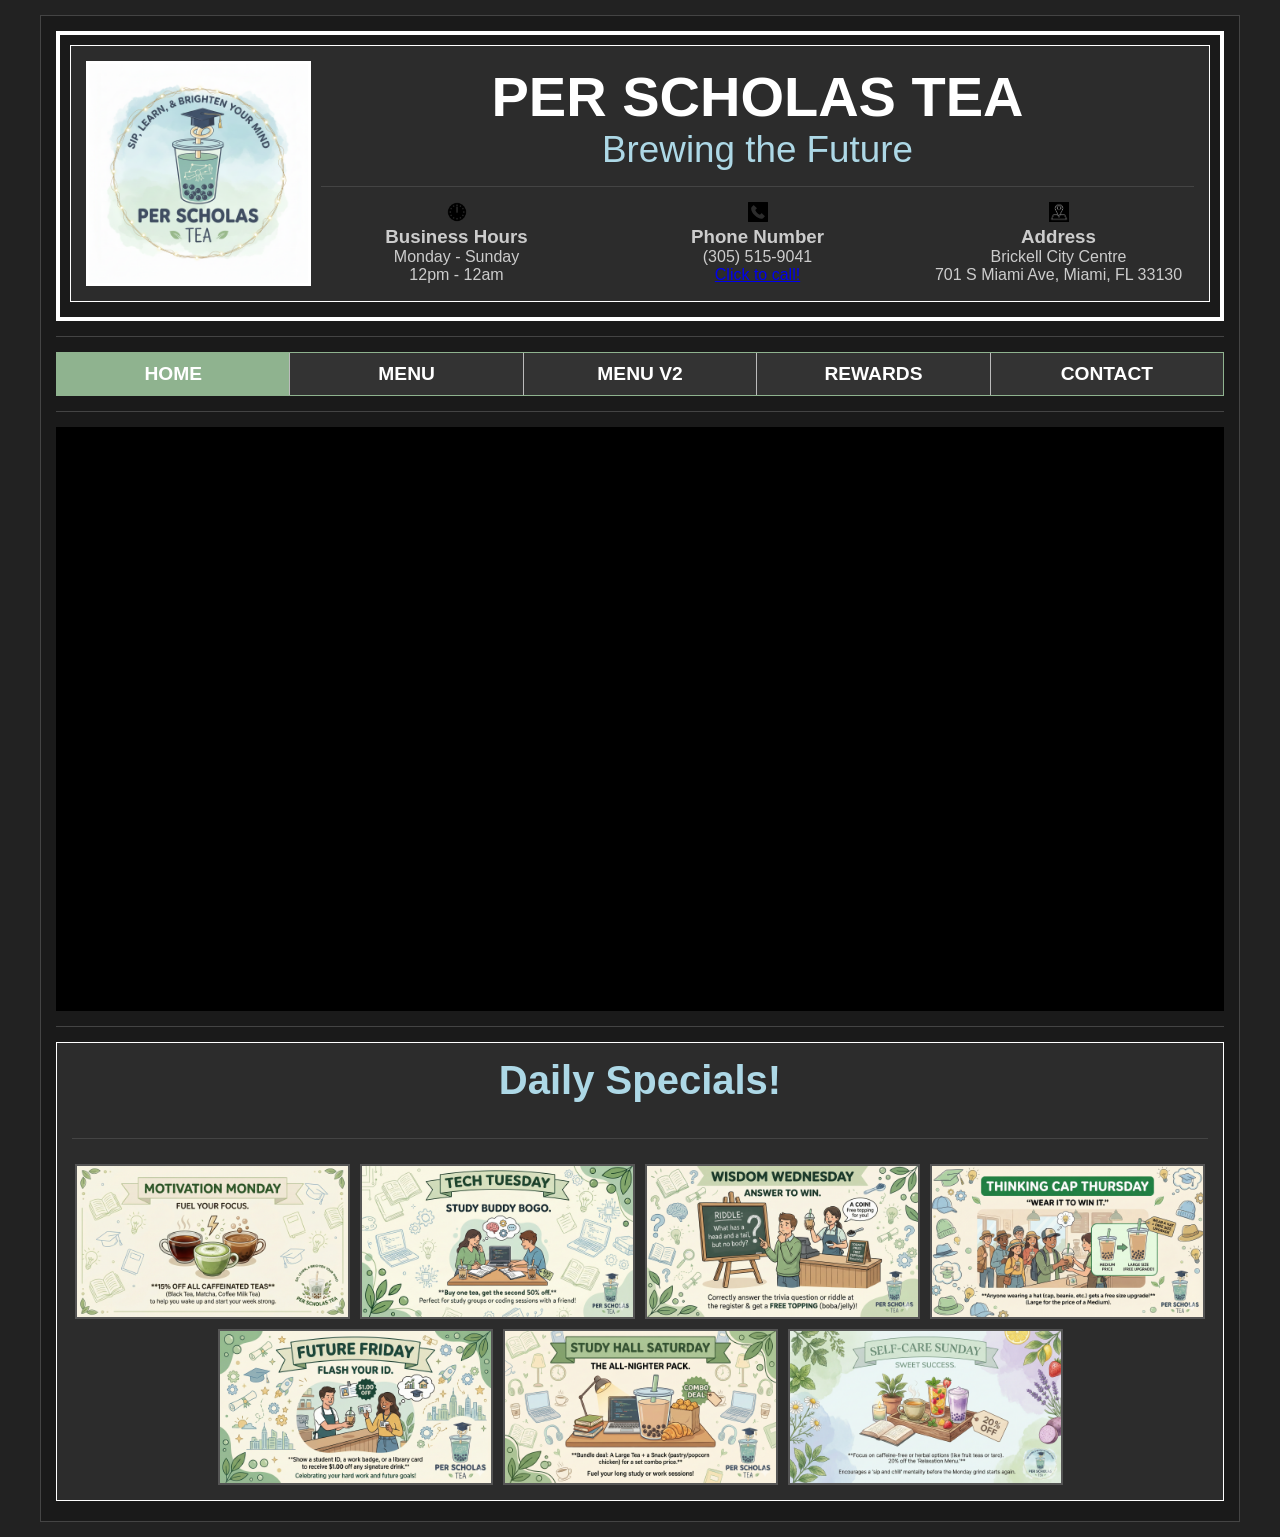
==== commit f5410d8d: "Reward and contact radio button modified" ====
--- a/index.html
+++ b/index.html
@@ -16,8 +16,6 @@
                     alt="Per Scholas Tea Business Logo" 
                     class="business-img">
 
-                <hr class="section-hr">
-            
                 <div class="header-text"> 
                     <h1 class="BusinessName">PER SCHOLAS TEA</h1> 
                     <p class="BusinessSlogan">Brewing the Future</p>
--- a/style.css
+++ b/style.css
@@ -50,8 +50,8 @@
 }
 
 .business-img {
-    width: 200px; 
-    height: 200px; 
+    width: 225px; 
+    height: 225px; 
     object-fit: cover;
     margin-bottom: 0;
     border: 3px solid white; 
@@ -183,14 +183,11 @@
 		    MENU PAGE 
 =========================================*/
 #section2 {
-    flex: 2;
     min-width: 400px;
     border: 4px solid white;
 }
 
 #section3 {
-    display: flex;
-    flex-wrap: wrap;
     border: 4px solid white;
     gap: 10px;
     padding: 10px;
@@ -479,7 +476,8 @@
     width: 100px; 
     height: 100px; 
     object-fit: cover;
-    margin-bottom: 20px;
+    margin-bottom: 7px;
+    margin-top: 10px;
 }
 
 
@@ -576,6 +574,8 @@
 textarea {
     width: 100%;
     padding: 8px;
+    padding-top: 0;
+    margin-top: 10px;
     border: 1px solid #555;
     background-color: #eee;
     color: #000;
@@ -599,18 +599,33 @@
     width: 100%;
     display: flex;
     align-items: center; 
-    gap: 10px; 
+    gap: 10px;
+    padding: 8px;
+    padding-top: 0;
+    margin-top: 10px;
+}
+.radio-group1 {
+    text-align: center;
+    width: 100%;
+    display: flex;
+    align-items: center; 
+    gap: 20px;
+    padding: 0;
+    padding-top: 0;
+    margin-top: 10px;
 }
 
 .radio-group input[type="radio"] {
     margin: 0; 
+    margin-top: 10px;
     margin-right: 5px; 
     cursor: pointer;
 }
 
 .radio-group label {
     cursor: pointer; 
-    margin-right: 15px; 
+    margin-right: 15px;
+    
 }
 
 /*=========================================
@@ -678,9 +693,9 @@
     margin: 0;
     display: ;
     justify-content: ;
-    padding-bottom: 10px;
-    padding-top: 0;
-    margin-bottom: 10px;
+    padding-bottom: 20px;
+    padding-top: 10px;
+    margin-bottom: 20px;
     font-size:1em;
     font-weight: bold;
     color: white;
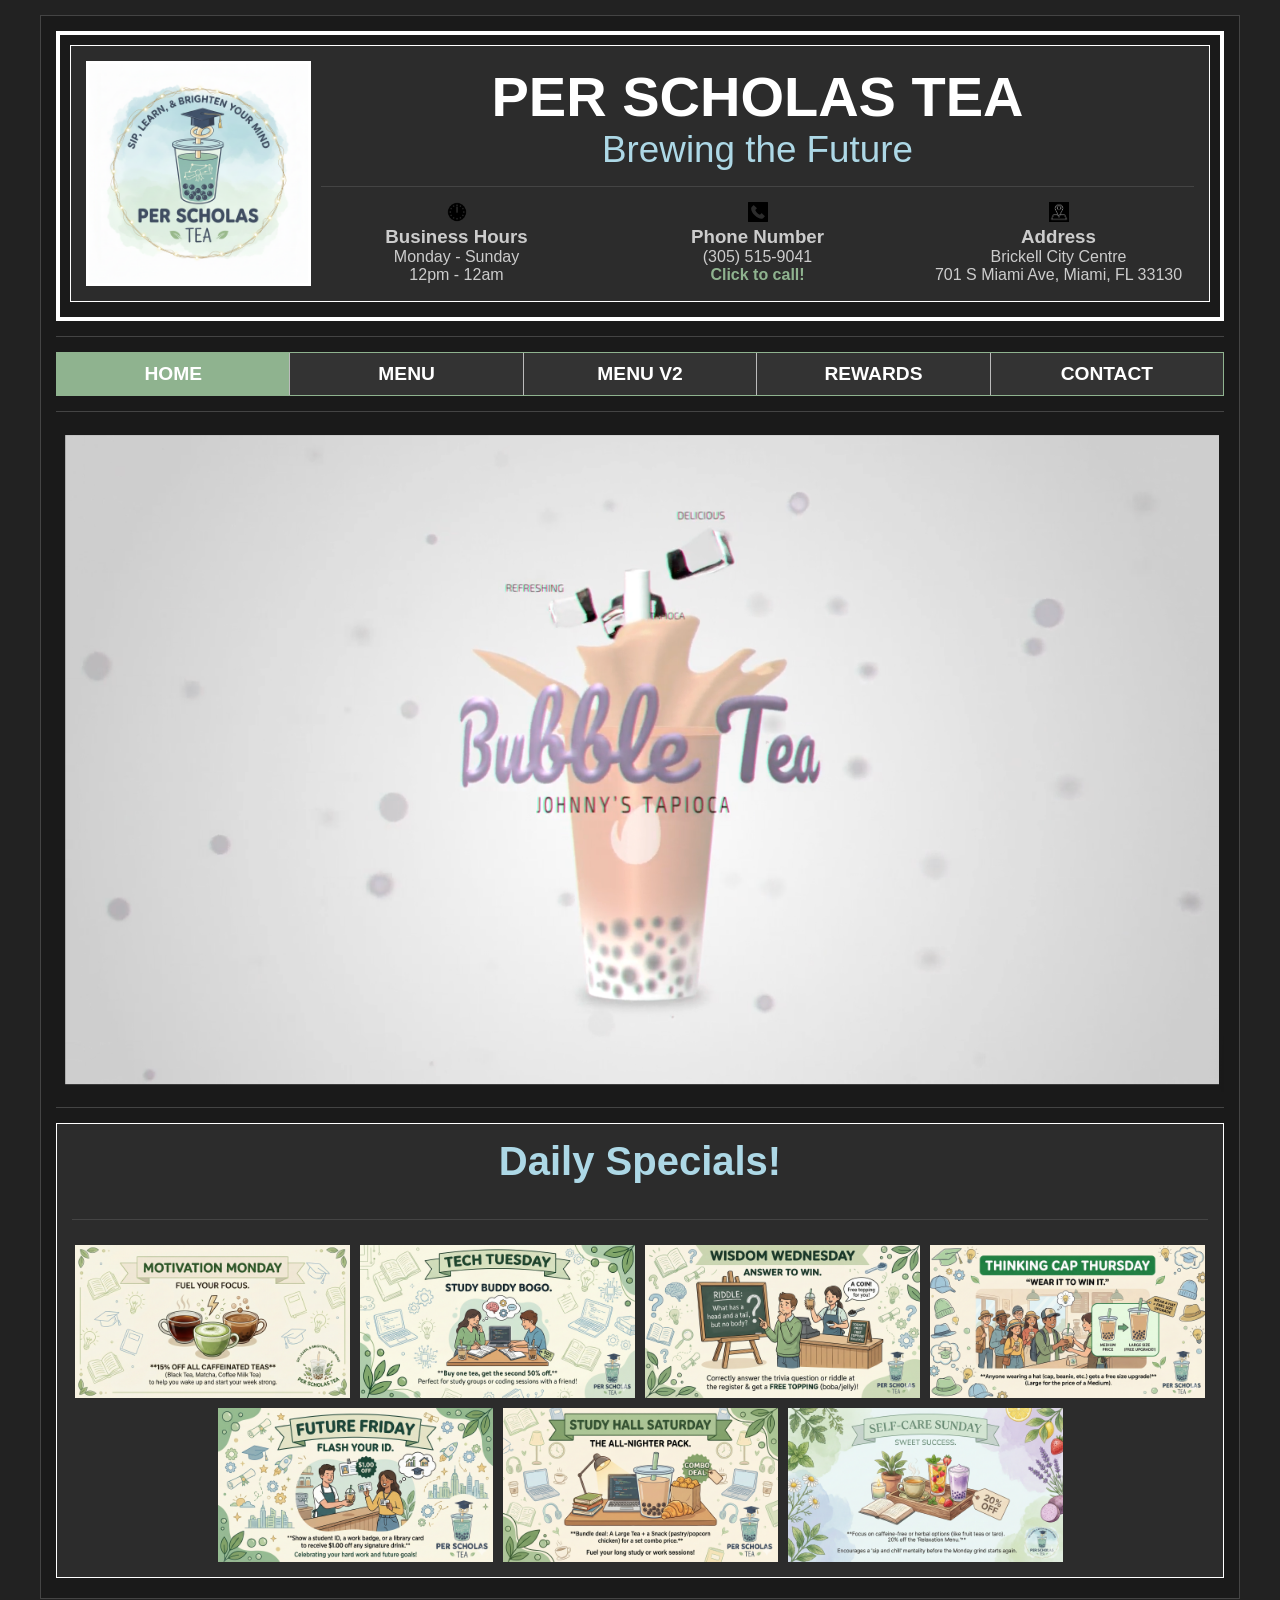
==== commit a0795c74: "minor code update along with modification for mobile devices" ====
--- a/index.html
+++ b/index.html
@@ -5,6 +5,7 @@
     <meta name="viewport" content="width=device-width, initial-scale=1.0">
     <title>Per Scholas Tea Index</title>
     <link rel="stylesheet" href="style.css">
+    <link rel="icon" href="media/BusinessLogo.png" type="image/png">
 </head>
 
 <body>
@@ -72,7 +73,7 @@
 
     <main>
         <div class="box b1-video"> 
-            <video class="mainVid" autoplay muted loop playsinline>
+            <video class="mainVid" autoplay muted loop playsinline poster="media/Video-Placeholder.png">
                     <source src="media/MainVideo.mp4" type="video/mp4">
                     Your browser does not support the video tag.
             </video>
--- a/style.css
+++ b/style.css
@@ -90,6 +90,16 @@
     text-align: center;
 }
 
+.businessInfo a {
+    color: #8FB38F;
+    text-decoration: none;
+    font-weight: bold;
+}
+
+.businessInfo a:hover {
+    text-decoration: underline;
+    color: white;
+}
 /*=========================================
 		    NAVIGATION
 =========================================*/
@@ -175,7 +185,6 @@
 .b2-promo img {
     max-width: 275px;
     height: auto;
-    border: 2px solid #555;
 }/* -- ADDED -- */
 
 
@@ -430,7 +439,7 @@
 		SIDEBAR - TOP
 =========================================*/
 .topType h3 {
-    color: #8FB38F;
+    color: white;
 /* -- ADDED -- */
     font-size: 1.1em;
     margin-bottom: 5px;
@@ -471,7 +480,6 @@
     border: none;
 }
 
-
 .topImage, .topImageV2 {
     width: 100px; 
     height: 100px; 
@@ -480,17 +488,29 @@
     margin-top: 10px;
 }
 
+.topping-item h4 {
+    color: #8FB38F;
+    font-size: 1em;
+    margin: 0;
+    font-weight: normal;
+}
 
 /*=========================================
 		REWARDS
 =========================================*/
-
+.form-row {
+    display: flex;
+    gap: 20px;
+    width: 100%;
+}
+
+.form-row .form-group {
+    flex: 1;
+}
 
 
 .rewards-info h1 { 
     margin: 0;
-    display: ;
-    justify-content: ;
     padding-bottom: 5px;
     padding-top: 5px;
     margin-bottom: 5px;
@@ -502,8 +522,6 @@
 
 .rewards-info h5 { 
     margin: 0;
-    display: ;
-    justify-content: ;
     padding-bottom: 5px;
     padding-top: 0;
     margin-bottom: 10px;
@@ -536,6 +554,16 @@
     object-fit: cover;
     border-radius: 5px;
     margin-top: 10px;
+}
+
+.inline-checkboxes label {
+    display: inline;
+    margin-left: 10px;
+    margin-bottom: 0;
+}
+.inline-checkboxes input {
+    width: auto;
+    display: inline-block;
 }
 
 /*=========================================
@@ -631,7 +659,18 @@
 /*=========================================
 		BUTTONS
 =========================================*/
-.ClearBtn, /* -- ADDED -- */ button {
+button {
+    color: black;
+    padding: 12px 20px;
+    border: none;
+    cursor: pointer;
+	font-size: 1rem;
+	margin-top: 10px;
+}
+
+
+
+.ClearBtn {
     background-color: white;
     color: black;
     padding: 12px 20px;
@@ -678,8 +717,6 @@
 
 .GetUpdates h2, .ContactContainer h2 {
     margin: 0;
-    display: ;
-    justify-content: ;
     padding-bottom: 5px;
     padding-top: 0;
     margin-bottom: 10px;
@@ -691,8 +728,6 @@
 
 .form-group label {
     margin: 0;
-    display: ;
-    justify-content: ;
     padding-bottom: 20px;
     padding-top: 10px;
     margin-bottom: 20px;
@@ -701,7 +736,7 @@
     color: white;
     text-align: left;
 }
-.AnimatedHeader lable {
+.AnimatedHeader label {
     text-align: center;
 }
 
@@ -730,12 +765,30 @@
 	.main-menu-flex {
         flex-direction: column;
 	}
+
+    .businessInfo-container {
+        grid-template-columns: 1fr;
+    }
+
+    .b0-business {
+        flex-direction: column;
+    }
 		    
 	.mainNav {
 	    flex-direction: column;
     }
-		    
+	
+    .drinkSizes {
+        display: flex;
+        flex-direction: column;
+        gap: 20px;
+    }
 	.topCol2 {
 	    grid-template-columns: repeat(2, 1fr);
     }
+
+    .form-row {
+        flex-direction: column;
+        gap: 0;
+    }
 }
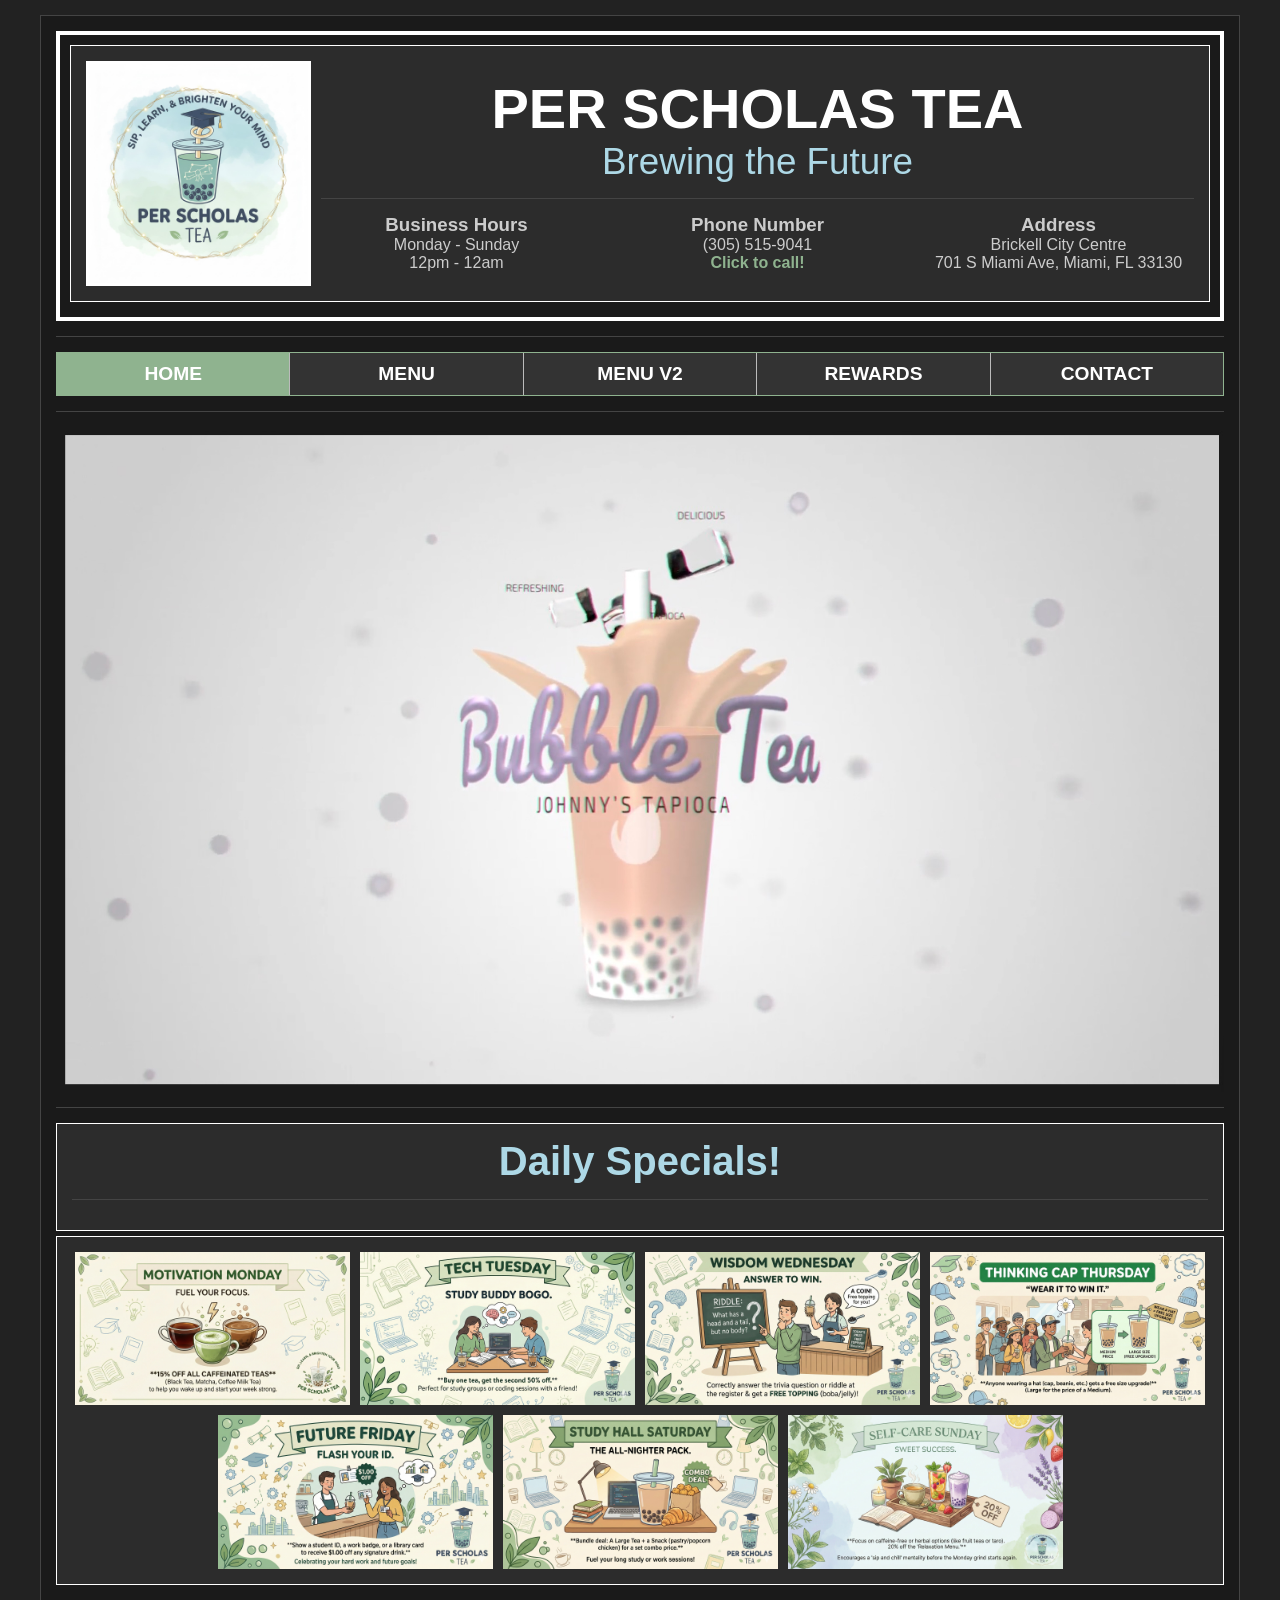
==== commit 396cb467: "images format changed to all be the same plus some minor code revision" ====
--- a/index.html
+++ b/index.html
@@ -5,7 +5,7 @@
     <meta name="viewport" content="width=device-width, initial-scale=1.0">
     <title>Per Scholas Tea Index</title>
     <link rel="stylesheet" href="style.css">
-    <link rel="icon" href="media/BusinessLogo.png" type="image/png">
+    <link rel="icon" href="media/BusinessLogo.jpg" type="image/jpeg">
 </head>
 
 <body>
@@ -13,7 +13,7 @@
         <header id="section1">
             <div class="box b0-business">
                 <img 
-                    src="media/BusinessLogo.png" 
+                    src="media/BusinessLogo.jpg" 
                     alt="Per Scholas Tea Business Logo" 
                     class="business-img">
 
@@ -25,29 +25,20 @@
 
                     <div class="businessInfo-container">
                         <div class="businessInfo">
-                            <img 
-                                class="busIcon" 
-                                src="media/Clock.png" 
-                                alt="Business Hour Icon">
+
                             <h3>Business Hours</h3>
                             <p>Monday - Sunday<br>12pm - 12am</p>
                         </div>
 
                         <div class="businessInfo">
-                            <img 
-                                class="busIcon" 
-                                src="media/Phone.svg" 
-                                alt="Phone Icon">
+
                             <h3>Phone Number</h3>
                             <p>(305) 515-9041</p>
                             <a href="tel:+3055159041">Click to call!</a>
                         </div>
                
                         <div class="businessInfo">
-                            <img 
-                                class="busIcon" 
-                                src="media/Location.jpeg" 
-                                alt="Address Icon">
+
                             <h3>Address</h3>
                             <p>Brickell City Centre</p>
                             <p>701 S Miami Ave, Miami, FL 33130</p>
@@ -73,7 +64,7 @@
 
     <main>
         <div class="box b1-video"> 
-            <video class="mainVid" autoplay muted loop playsinline poster="media/Video-Placeholder.png">
+            <video class="mainVid" autoplay muted loop playsinline poster="media/Video-Placeholder.jpg">
                     <source src="media/MainVideo.mp4" type="video/mp4">
                     Your browser does not support the video tag.
             </video>
@@ -81,16 +72,19 @@
 
     <hr class="section-hr">
 
+    <div class="box">
+        <h2 class="daily-title">Daily Specials!</h2>
+        <hr class="section-hr full-width-hr">
+</div>
+
     <div class="box b2-promo">
-        <h2 class="daily-title">Daily Specials!</h2>                
-            <hr class="section-hr full-width-hr">
-				<img src="media/Motivation-Monday.png" alt="Motivation Monday">
-                <img src="media/Tech-Tuesday.png" alt="Tech Tuesday">
-                <img src="media/Wisdom-Wednesday.png" alt="Wisdom Wednesday">
-                <img src="media/Thinking-Cap-Thursday.png" alt="Thinking Cap Thursday">
-                <img src="media/Future-Friday.png" alt="Future Friday">
-                <img src="media/Study-Hall-Saturday.png" alt="Study Hall Saturday">
-                <img src="media/Self-Care-Sunday.png" alt="Self-Care Sunday">
+				<img src="media/Motivation-Monday.jpg" alt="Motivation Monday">
+                <img src="media/Tech-Tuesday.jpg" alt="Tech Tuesday">
+                <img src="media/Wisdom-Wednesday.jpg" alt="Wisdom Wednesday">
+                <img src="media/Thinking-Cap-Thursday.jpg" alt="Thinking Cap Thursday">
+                <img src="media/Future-Friday.jpg" alt="Future Friday">
+                <img src="media/Study-Hall-Saturday.jpg" alt="Study Hall Saturday">
+                <img src="media/Self-Care-Sunday.jpg" alt="Self-Care Sunday">
         </div>
         </main>
     </div>
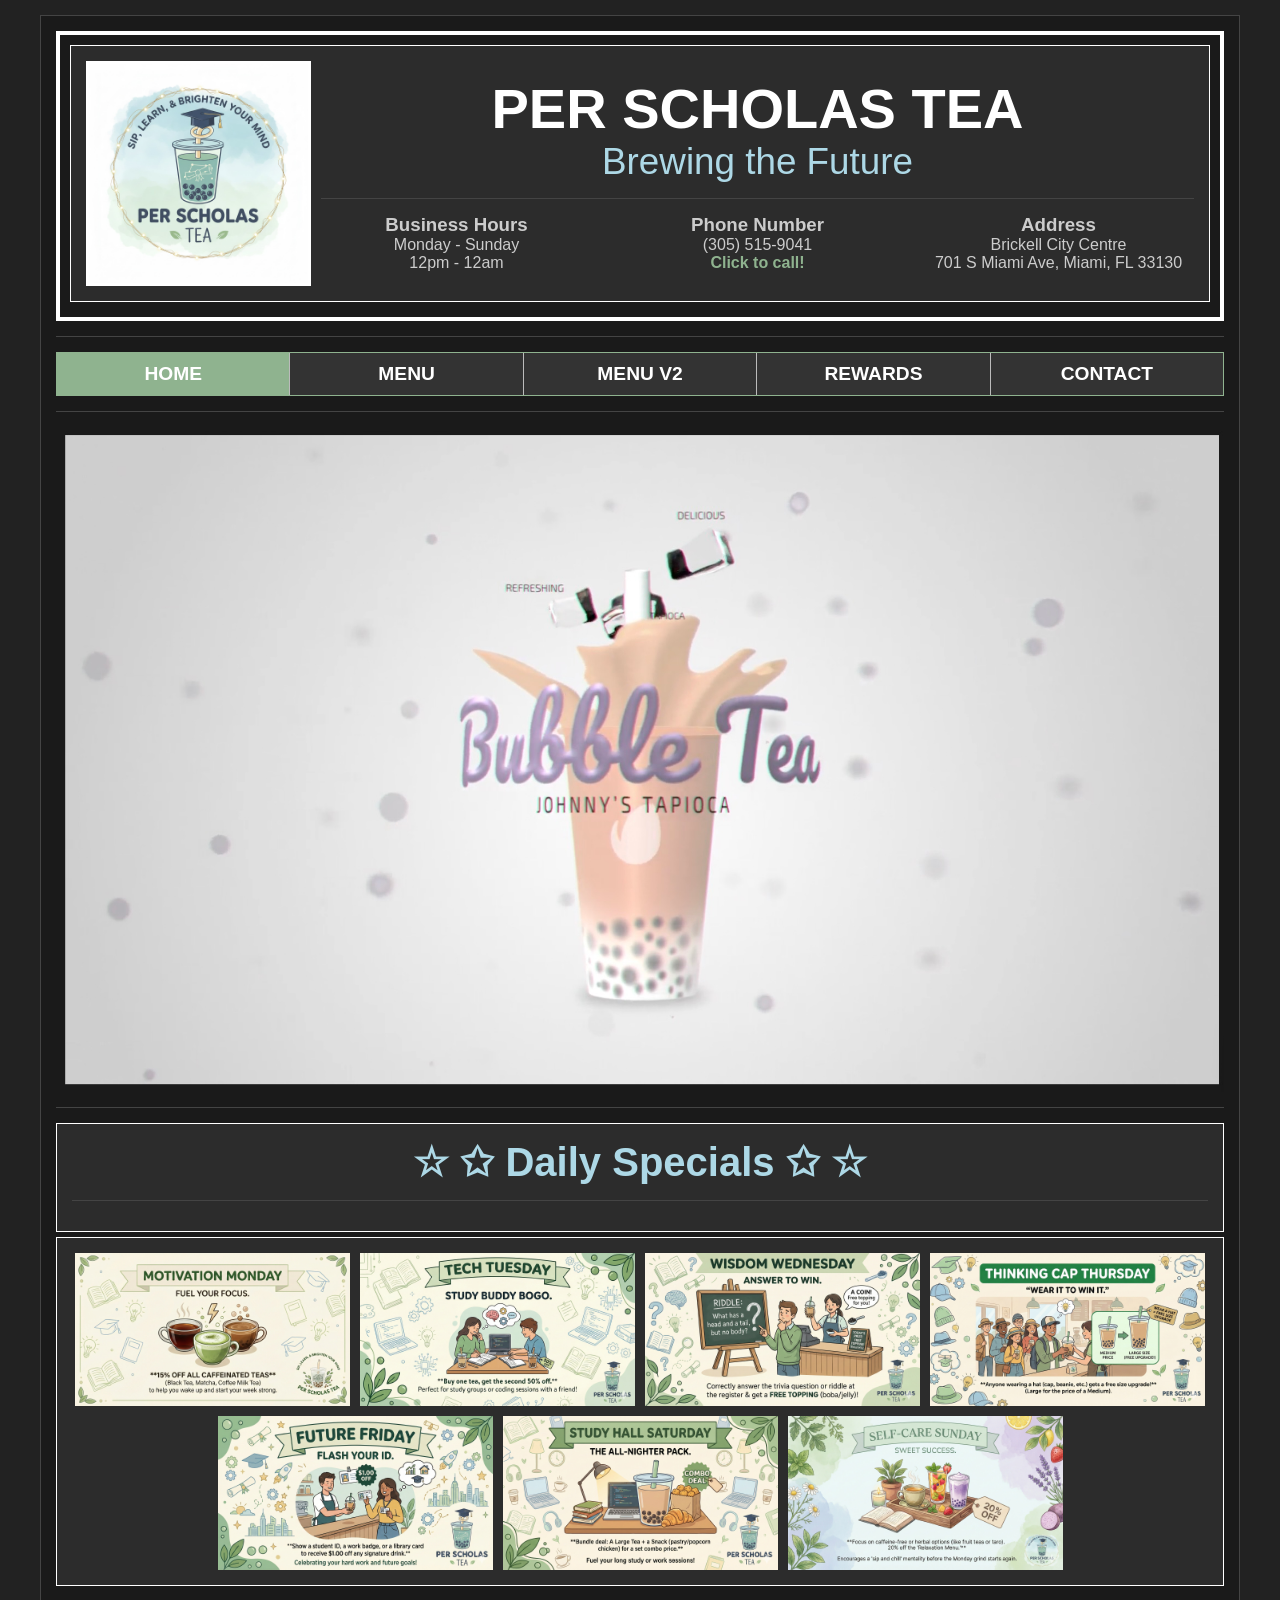
==== commit 77d59c5e: "menu layout revised" ====
--- a/index.html
+++ b/index.html
@@ -73,7 +73,7 @@
     <hr class="section-hr">
 
     <div class="box">
-        <h2 class="daily-title">Daily Specials!</h2>
+        <h2 class="daily-title">☆ ✩  Daily Specials ✩ ☆</h2>
         <hr class="section-hr full-width-hr">
 </div>
 
--- a/style.css
+++ b/style.css
@@ -582,7 +582,7 @@
 }
 
 legend {
-    font-size: 1.5em;
+    font-size: 1.2em;
 	font-weight: bold;
     text-align: left;
     color: #fff;        /* -- REMOVED --  eee*/ 
@@ -764,6 +764,7 @@
 @media (max-width: 768px) {
 	.main-menu-flex {
         flex-direction: column;
+
 	}
 
     .businessInfo-container {
